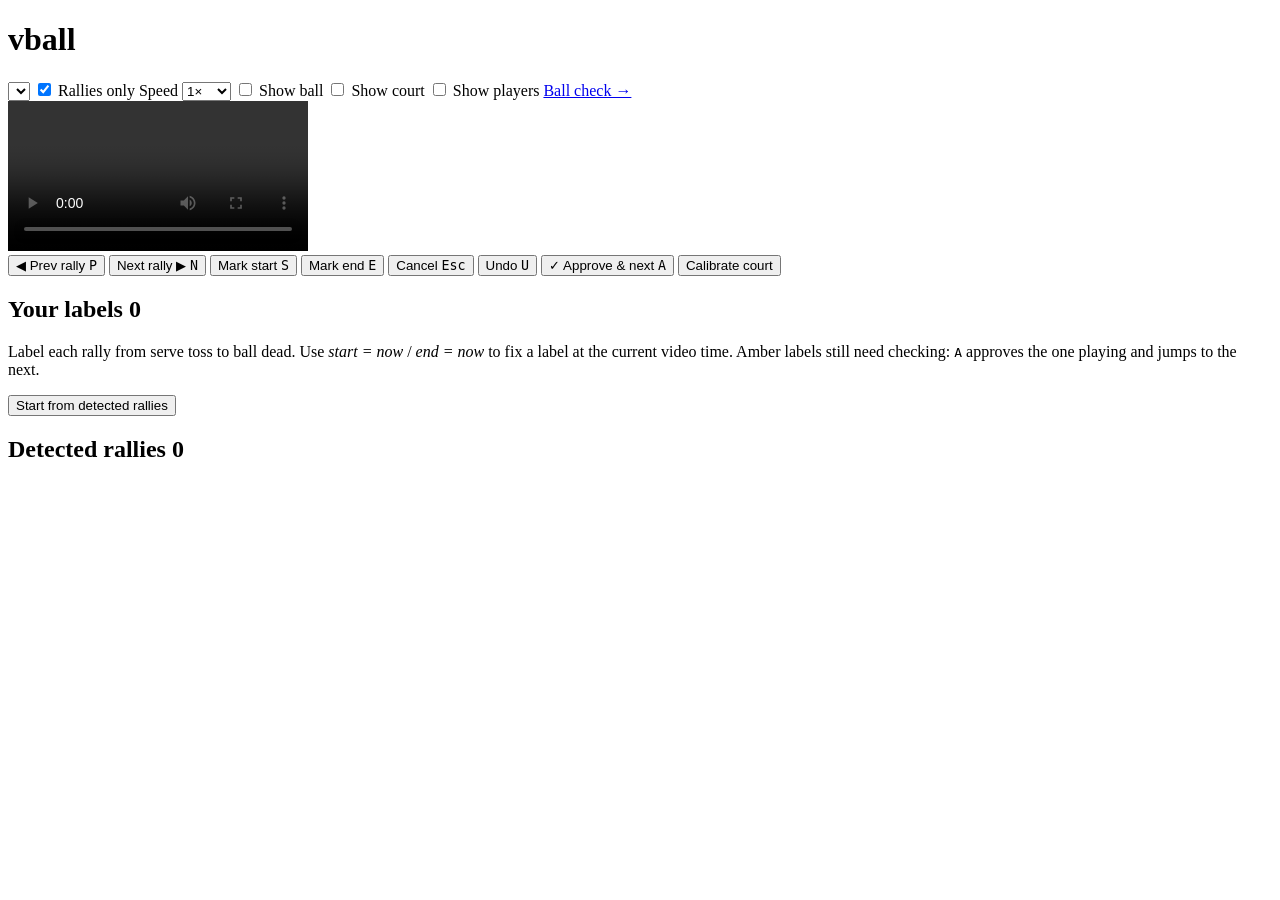
==== src/vball/web/static/index.html @ 106b70e6 "feat: calibration magnifier (follows the cursor, scroll to zoom); net-click camera results Co-Author" ====
<!doctype html>
<html lang="en">
<head>
  <meta charset="utf-8">
  <meta name="viewport" content="width=device-width, initial-scale=1">
  <title>vball</title>
  <link rel="stylesheet" href="/style.css">
</head>
<body>
  <header>
    <h1>vball</h1>
    <select id="match" aria-label="Match"></select>
    <label title="Jump straight to the next detected rally when one ends"><input type="checkbox" id="continuous" checked> Rallies only</label>
    <label>Speed
      <select id="speed">
        <option value="1">1×</option>
        <option value="1.5">1.5×</option>
        <option value="2">2×</option>
      </select>
    </label>
    <label title="Draw the tracked ball and its last 8 positions on the video"><input type="checkbox" id="show-ball"> Show ball</label>
    <label title="Draw the calibrated court lines on the video"><input type="checkbox" id="show-court"> Show court</label>
    <label title="Draw player boxes with track ids and a top-down court map"><input type="checkbox" id="show-players"> Show players</label>
    <a class="header-link" href="/ball.html" title="Click the ball in sampled frames to score the ball tracker">Ball check →</a>
  </header>
  <main>
    <section class="player">
      <div class="video-wrap">
        <video id="video" controls preload="metadata"></video>
        <canvas id="overlay" class="overlay" aria-hidden="true"></canvas>
        <canvas id="minimap" class="minimap" width="120" height="220" hidden aria-label="Top-down court map"></canvas>
        <canvas id="loupe" class="loupe" hidden aria-hidden="true"></canvas>
      </div>
      <div id="timeline" class="timeline" title="Click to jump. Blue: detected rallies. Green: your labels. Red: rally being recorded.">
        <div id="tl-detected" class="tl-row tl-detected"></div>
        <div id="tl-labels" class="tl-row tl-labels"></div>
        <div id="tl-head" class="tl-head"></div>
      </div>
      <div id="status" class="status idle" role="status" aria-live="polite">
        <span id="state" class="state"></span>
        <span id="message" class="message"></span>
      </div>
      <div class="controls">
        <button id="btn-prev" title="Restart the current detected rally, or go to the one before (P)">◀ Prev rally <kbd>P</kbd></button>
        <button id="btn-next" title="Next detected rally after the playhead (N)">Next rally ▶ <kbd>N</kbd></button>
        <span class="sep"></span>
        <button id="btn-start" class="primary" title="Mark the serve toss (S)">Mark start <kbd>S</kbd></button>
        <button id="btn-end" class="primary" title="Mark the moment the ball is dead (E)">Mark end <kbd>E</kbd></button>
        <button id="btn-cancel" title="Discard the open start mark (Esc)">Cancel <kbd>Esc</kbd></button>
        <button id="btn-undo" title="Undo the last label change (U)">Undo <kbd>U</kbd></button>
        <span class="sep"></span>
        <button id="btn-approve" class="approve" title="Approve the label at the playhead and jump to the next one to review (A)">✓ Approve &amp; next <kbd>A</kbd></button>
        <span class="sep"></span>
        <button id="btn-calibrate" title="Pause on a clear frame and click known court points">Calibrate court</button>
      </div>
    </section>
    <aside>
      <section id="calib-panel" hidden>
        <h2>Court calibration</h2>
        <p class="help">Pause on a frame where the court lines are clear. Click each landmark on the video in turn; press <em>Skip</em> for any you can't see. At least 4 are needed. Left/right as seen from the camera; "near" is the camera end. The last two are the top of the net tape where it meets each antenna; they are optional. Re-opening a saved calibration keeps its points, so you only click what is missing. A magnifier follows the cursor: scroll to zoom in or out.</p>
        <ol id="calib-list" class="list"></ol>
        <button id="calib-skip">Skip</button>
        <button id="calib-undo">Undo</button>
        <button id="calib-save" class="primary" disabled>Save calibration</button>
        <button id="calib-cancel">Cancel</button>
        <p id="calib-result" class="help"></p>
      </section>
      <section>
        <div class="section-head">
          <h2>Your labels <span id="label-count" class="badge">0</span> <span id="approved-count" class="approved-count"></span></h2>
          <span id="save-state" class="save-state"></span>
        </div>
        <p class="help">Label each rally from serve toss to ball dead. Use <em>start = now</em> / <em>end = now</em> to fix a label at the current video time. Amber labels still need checking: <kbd>A</kbd> approves the one playing and jumps to the next.</p>
        <button id="btn-import" title="Copy the detected rallies into your labels so you only correct them">Start from detected rallies</button>
        <ol id="labels" class="list"></ol>
      </section>
      <section>
        <h2>Detected rallies <span id="rally-count" class="badge">0</span></h2>
        <ol id="rallies" class="list"></ol>
      </section>
    </aside>
  </main>
  <script src="/app.js"></script>
</body>
</html>
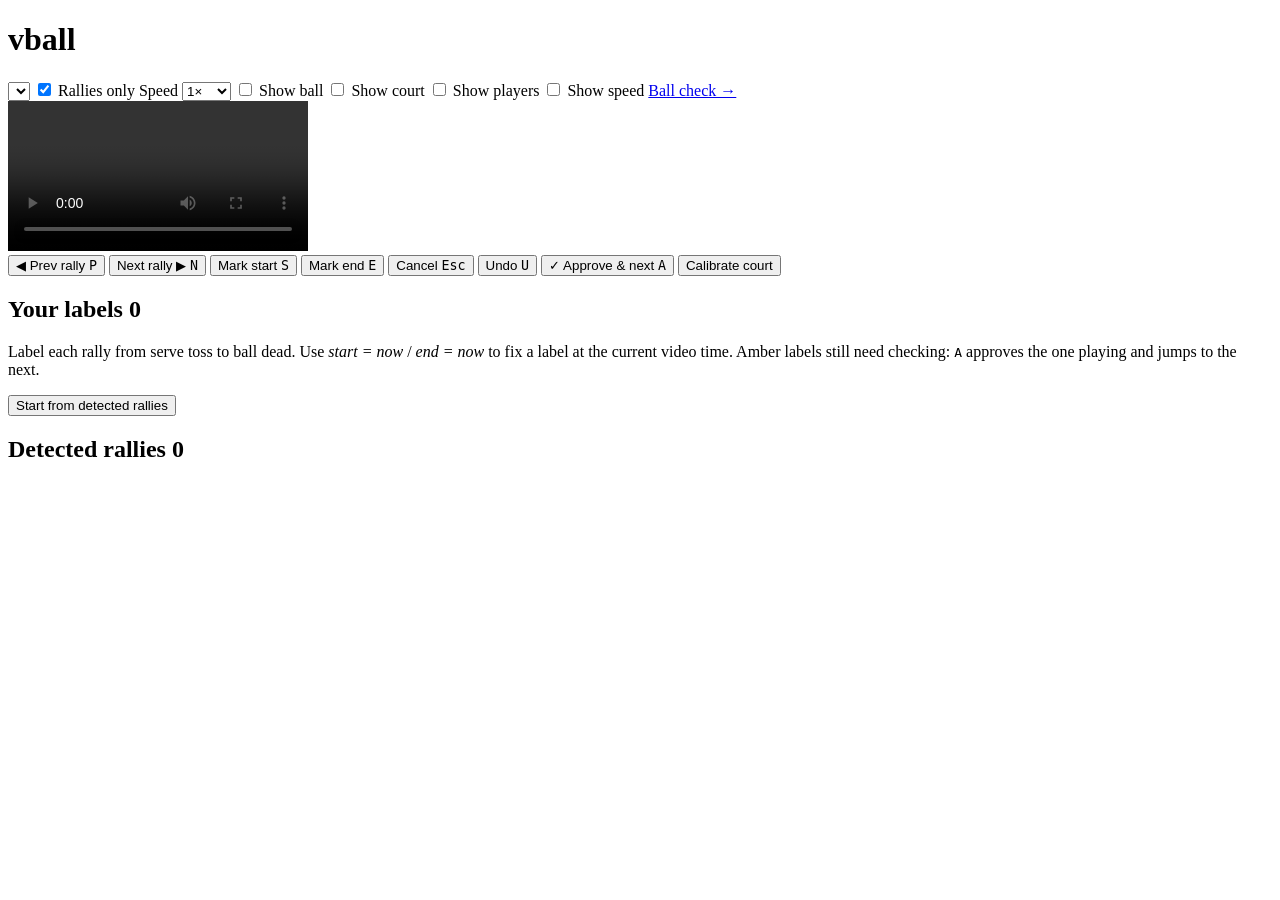
==== commit 9965d927: "feat: split soft touches (toss -> serve hit), reject fits pinned to a limit; flight states + /flight" ====
--- a/src/vball/web/static/index.html
+++ b/src/vball/web/static/index.html
@@ -21,6 +21,7 @@
     <label title="Draw the tracked ball and its last 8 positions on the video"><input type="checkbox" id="show-ball"> Show ball</label>
     <label title="Draw the calibrated court lines on the video"><input type="checkbox" id="show-court"> Show court</label>
     <label title="Draw player boxes with track ids and a top-down court map"><input type="checkbox" id="show-players"> Show players</label>
+    <label title="Fitted 3D ball flights: the arc and the ball's speed and height, frame by frame (run vball ball3d first)"><input type="checkbox" id="show-speed"> Show speed</label>
     <a class="header-link" href="/ball.html" title="Click the ball in sampled frames to score the ball tracker">Ball check →</a>
   </header>
   <main>
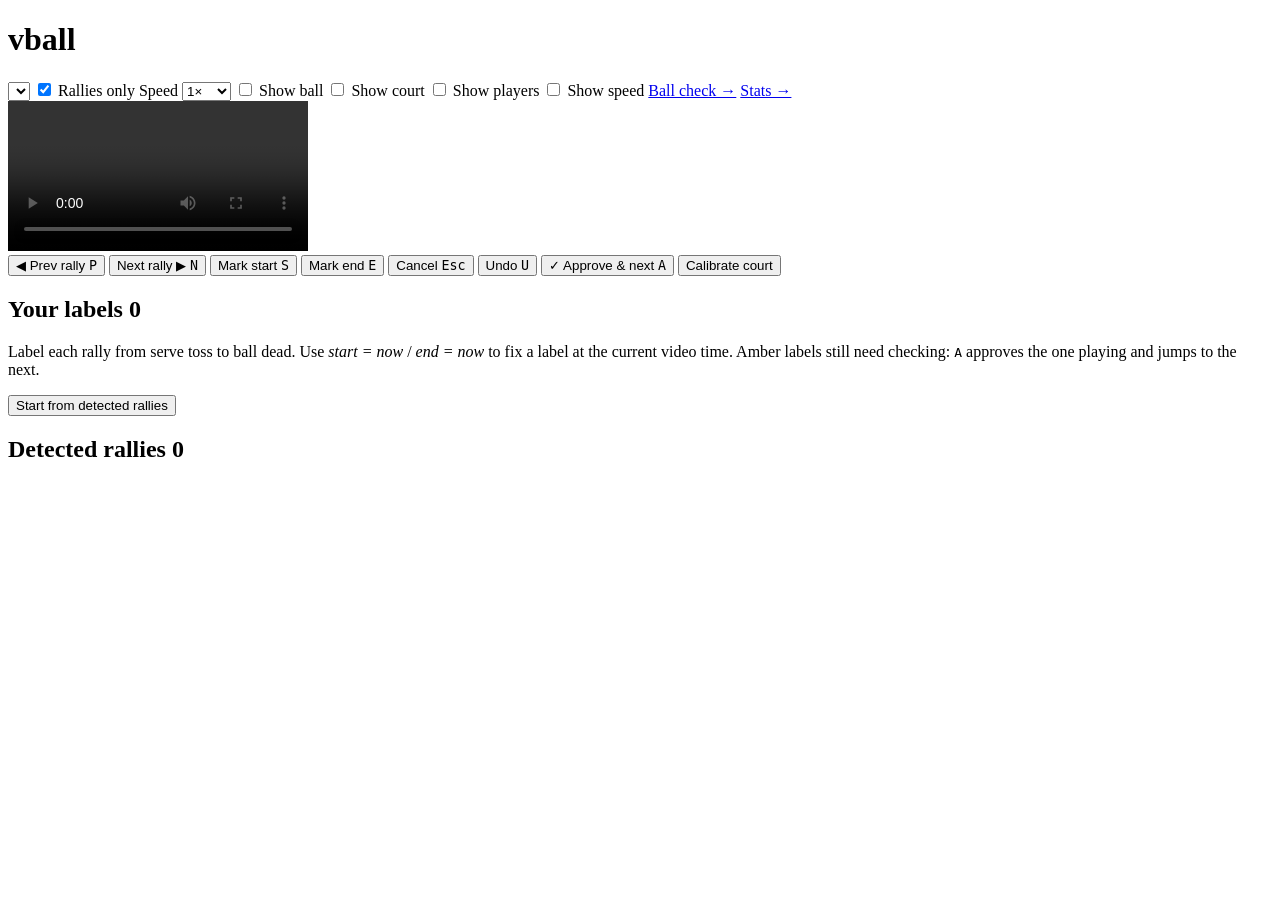
==== commit 42d63abd: "feat: stats API and match side setting Co-Authored-By: Claude Opus 5.5 <noreply@anthropic.com>" ====
--- a/src/vball/web/static/index.html
+++ b/src/vball/web/static/index.html
@@ -23,6 +23,7 @@
     <label title="Draw player boxes with track ids and a top-down court map"><input type="checkbox" id="show-players"> Show players</label>
     <label title="Fitted 3D ball flights: the arc and the ball's speed and height, frame by frame (run vball ball3d first)"><input type="checkbox" id="show-speed"> Show speed</label>
     <a class="header-link" href="/ball.html" title="Click the ball in sampled frames to score the ball tracker">Ball check →</a>
+    <a class="header-link" href="/stats.html" title="Hardest serves, highest sets, longest rallies, where each side plays">Stats →</a>
   </header>
   <main>
     <section class="player">
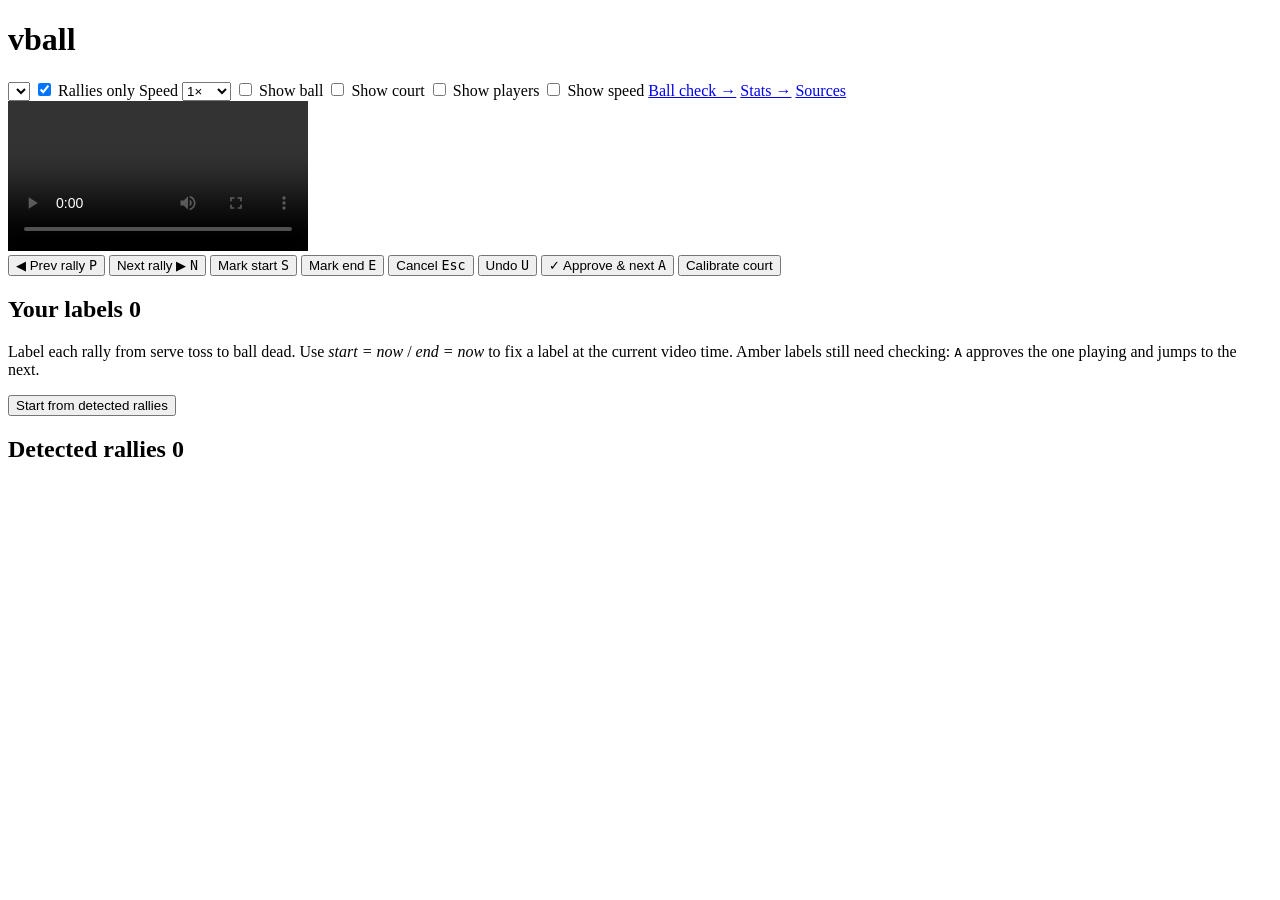
==== commit 1b91ec91: "feat: Sources page (every external source, status and what vball did with it) Co-Authored-By: Claude" ====
--- a/src/vball/web/static/index.html
+++ b/src/vball/web/static/index.html
@@ -24,6 +24,7 @@
     <label title="Fitted 3D ball flights: the arc and the ball's speed and height, frame by frame (run vball ball3d first)"><input type="checkbox" id="show-speed"> Show speed</label>
     <a class="header-link" href="/ball.html" title="Click the ball in sampled frames to score the ball tracker">Ball check →</a>
     <a class="header-link" href="/stats.html" title="Hardest serves, highest sets, longest rallies, where each side plays">Stats →</a>
+    <a href="/sources.html" title="External data, models and tools, and what vball did with each">Sources</a>
   </header>
   <main>
     <section class="player">
@@ -60,6 +61,7 @@
       <section id="calib-panel" hidden>
         <h2>Court calibration</h2>
         <p class="help">Pause on a frame where the court lines are clear. Click each landmark on the video in turn; press <em>Skip</em> for any you can't see. At least 4 are needed. Left/right as seen from the camera; "near" is the camera end. The last two are the top of the net tape where it meets each antenna; they are optional. Re-opening a saved calibration keeps its points, so you only click what is missing. A magnifier follows the cursor: scroll to zoom in or out.</p>
+        <p id="calib-draft" class="draft-note" hidden></p>
         <ol id="calib-list" class="list"></ol>
         <button id="calib-skip">Skip</button>
         <button id="calib-undo">Undo</button>
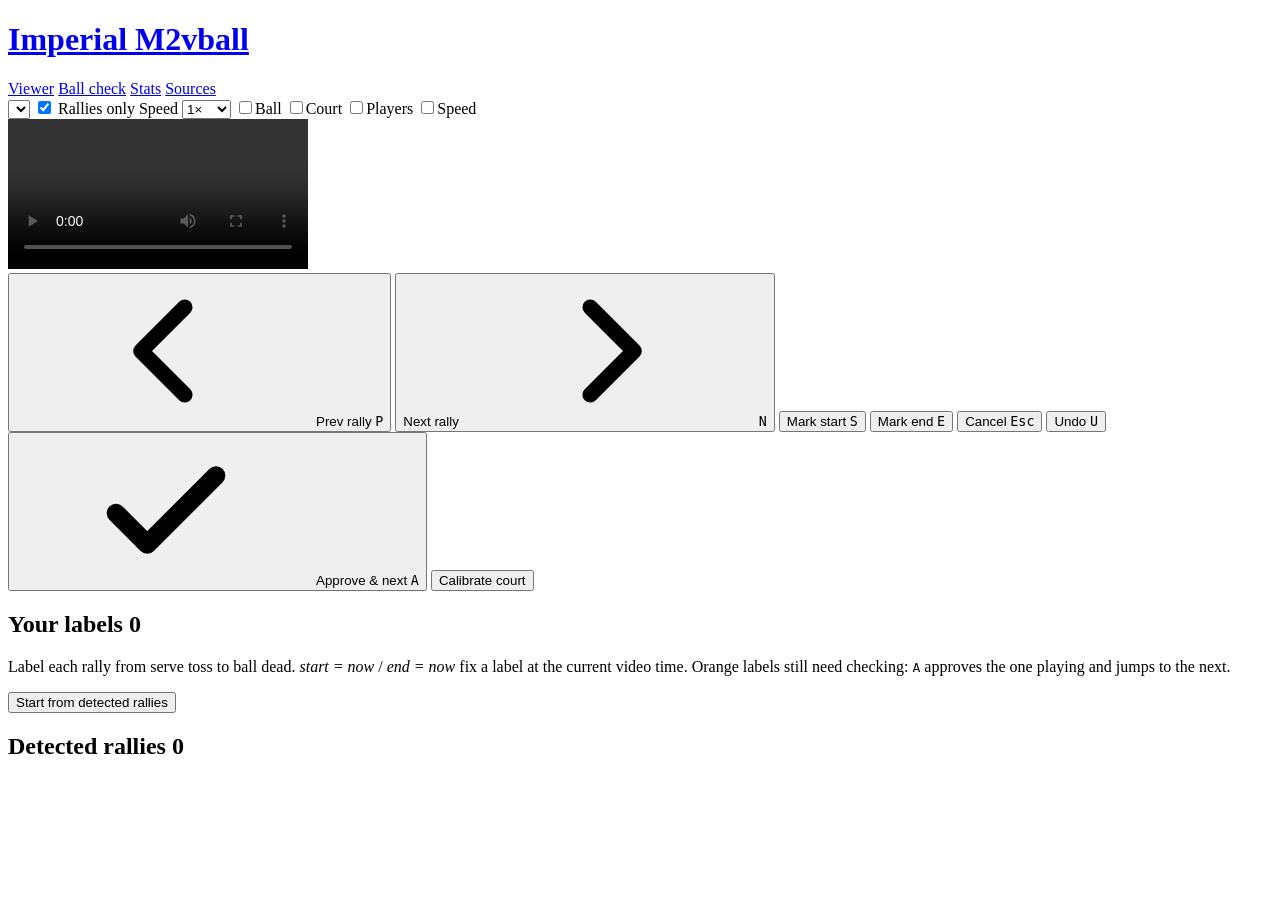
==== commit d64830f0: "feat: Hall Floor redesign of all pages (maple floor, painted court lines, kit panels, reserved overl" ====
--- a/src/vball/web/static/index.html
+++ b/src/vball/web/static/index.html
@@ -7,10 +7,39 @@
   <link rel="stylesheet" href="/style.css">
 </head>
 <body>
-  <header>
-    <h1>vball</h1>
+  <!--
+  THESIS: the interface is the sports-hall floor the footage was shot on; it refuses the white-card analytics dashboard.
+  OWN-WORLD: maple plank ground, painted court-line colours as the only accents and dividers, near-black kit panels with
+  white condensed lettering like the Imperial shirts; overlay layers keep reserved colours (ball yellow, court cyan,
+  near blue, far red, next step orange).
+  STORY: the owner (with a teammate looking on) watches the set framed by the hall, corrects and approves rallies from the
+  keyboard, and reads every number on a kit panel that links back to the video moment.
+  FIRST VIEWPORT: black team bar with the Imperial M2 tag and page tabs over a white painted line; a bench row of match and
+  layer chips on the maple; inside a painted court boundary, the video large in a kit panel with the rally tape,
+  referee's call and line-tape buttons beneath, and the label and rally panels down the right.
+  FORM: Hall Floor, my #1 of 7 grounded candidates (the pick), seed key 2d7d26a2. Signature moment: approving a label
+  lays a green tape strip across its row.
+  FINISH: unreviewed and undocumented is unfinished; this build ends with the finish review, the verdict, DESIGN.md, and every shipping raster carrying its provenance
+  -->
+  <svg width="0" height="0" style="position:absolute" aria-hidden="true">
+    <symbol id="i-prev" viewBox="0 0 24 24"><path d="M15 5l-7 7 7 7" fill="none" stroke="currentColor" stroke-width="2.5" stroke-linecap="round" stroke-linejoin="round"/></symbol>
+    <symbol id="i-next" viewBox="0 0 24 24"><path d="M9 5l7 7-7 7" fill="none" stroke="currentColor" stroke-width="2.5" stroke-linecap="round" stroke-linejoin="round"/></symbol>
+    <symbol id="i-play" viewBox="0 0 24 24"><path d="M8 5.5v13l10.5-6.5z" fill="currentColor"/></symbol>
+    <symbol id="i-close" viewBox="0 0 24 24"><path d="M6 6l12 12M18 6L6 18" fill="none" stroke="currentColor" stroke-width="2.5" stroke-linecap="round"/></symbol>
+    <symbol id="i-check" viewBox="0 0 24 24"><path d="M4 12.5l5 5L20 6.5" fill="none" stroke="currentColor" stroke-width="3" stroke-linecap="round" stroke-linejoin="round"/></symbol>
+  </svg>
+  <header class="topbar">
+    <h1 class="brand-h"><a class="brand" href="/"><span class="brand-team">Imperial M2</span><span class="brand-name">vball</span></a></h1>
+    <nav class="tabs" aria-label="Pages">
+      <a href="/" aria-current="page">Viewer</a>
+      <a href="/ball.html" title="Click the ball in sampled frames to score the ball tracker">Ball check</a>
+      <a href="/stats.html" title="Hardest serves, highest sets, longest rallies, where each side plays">Stats</a>
+      <a href="/sources.html" title="External data, models and tools, and what vball did with each">Sources</a>
+    </nav>
+  </header>
+  <div class="bench">
     <select id="match" aria-label="Match"></select>
-    <label title="Jump straight to the next detected rally when one ends"><input type="checkbox" id="continuous" checked> Rallies only</label>
+    <label class="chip" title="Jump straight to the next detected rally when one ends"><input type="checkbox" id="continuous" checked> Rallies only</label>
     <label>Speed
       <select id="speed">
         <option value="1">1×</option>
@@ -18,23 +47,20 @@
         <option value="2">2×</option>
       </select>
     </label>
-    <label title="Draw the tracked ball and its last 8 positions on the video"><input type="checkbox" id="show-ball"> Show ball</label>
-    <label title="Draw the calibrated court lines on the video"><input type="checkbox" id="show-court"> Show court</label>
-    <label title="Draw player boxes with track ids and a top-down court map"><input type="checkbox" id="show-players"> Show players</label>
-    <label title="Fitted 3D ball flights: the arc and the ball's speed and height, frame by frame (run vball ball3d first)"><input type="checkbox" id="show-speed"> Show speed</label>
-    <a class="header-link" href="/ball.html" title="Click the ball in sampled frames to score the ball tracker">Ball check →</a>
-    <a class="header-link" href="/stats.html" title="Hardest serves, highest sets, longest rallies, where each side plays">Stats →</a>
-    <a href="/sources.html" title="External data, models and tools, and what vball did with each">Sources</a>
-  </header>
+    <label class="chip" title="Draw the tracked ball and its last 8 positions on the video"><input type="checkbox" id="show-ball"><span class="swatch" style="background: var(--ball)"></span>Ball</label>
+    <label class="chip" title="Draw the calibrated court lines and net on the video"><input type="checkbox" id="show-court"><span class="swatch" style="background: var(--court)"></span>Court</label>
+    <label class="chip" title="Draw player boxes with track ids and a top-down court map"><input type="checkbox" id="show-players"><span class="swatch" style="background: linear-gradient(90deg, var(--near) 50%, var(--far) 50%)"></span>Players</label>
+    <label class="chip" title="Fitted 3D ball flights: the arc and the ball's speed and height, frame by frame (run vball ball3d first)"><input type="checkbox" id="show-speed"><span class="swatch" style="background: var(--ball)"></span>Speed</label>
+  </div>
   <main>
-    <section class="player">
+    <section class="player kit">
       <div class="video-wrap">
         <video id="video" controls preload="metadata"></video>
         <canvas id="overlay" class="overlay" aria-hidden="true"></canvas>
         <canvas id="minimap" class="minimap" width="120" height="220" hidden aria-label="Top-down court map"></canvas>
         <canvas id="loupe" class="loupe" hidden aria-hidden="true"></canvas>
       </div>
-      <div id="timeline" class="timeline" title="Click to jump. Blue: detected rallies. Green: your labels. Red: rally being recorded.">
+      <div id="timeline" class="timeline" title="Click to jump. Blue: detected rallies. Green: approved labels. Orange: labels to check. Red: rally being recorded.">
         <div id="tl-detected" class="tl-row tl-detected"></div>
         <div id="tl-labels" class="tl-row tl-labels"></div>
         <div id="tl-head" class="tl-head"></div>
@@ -44,41 +70,43 @@
         <span id="message" class="message"></span>
       </div>
       <div class="controls">
-        <button id="btn-prev" title="Restart the current detected rally, or go to the one before (P)">◀ Prev rally <kbd>P</kbd></button>
-        <button id="btn-next" title="Next detected rally after the playhead (N)">Next rally ▶ <kbd>N</kbd></button>
+        <button id="btn-prev" title="Restart the current detected rally, or go to the one before (P)"><svg class="icon" aria-hidden="true"><use href="#i-prev"/></svg>Prev rally <kbd>P</kbd></button>
+        <button id="btn-next" title="Next detected rally after the playhead (N)">Next rally<svg class="icon" aria-hidden="true"><use href="#i-next"/></svg><kbd>N</kbd></button>
         <span class="sep"></span>
         <button id="btn-start" class="primary" title="Mark the serve toss (S)">Mark start <kbd>S</kbd></button>
         <button id="btn-end" class="primary" title="Mark the moment the ball is dead (E)">Mark end <kbd>E</kbd></button>
         <button id="btn-cancel" title="Discard the open start mark (Esc)">Cancel <kbd>Esc</kbd></button>
         <button id="btn-undo" title="Undo the last label change (U)">Undo <kbd>U</kbd></button>
         <span class="sep"></span>
-        <button id="btn-approve" class="approve" title="Approve the label at the playhead and jump to the next one to review (A)">✓ Approve &amp; next <kbd>A</kbd></button>
+        <button id="btn-approve" class="approve" title="Approve the label at the playhead and jump to the next one to review (A)"><svg class="icon" aria-hidden="true"><use href="#i-check"/></svg>Approve &amp; next <kbd>A</kbd></button>
         <span class="sep"></span>
         <button id="btn-calibrate" title="Pause on a clear frame and click known court points">Calibrate court</button>
       </div>
     </section>
     <aside>
-      <section id="calib-panel" hidden>
+      <section id="calib-panel" class="kit" hidden>
         <h2>Court calibration</h2>
-        <p class="help">Pause on a frame where the court lines are clear. Click each landmark on the video in turn; press <em>Skip</em> for any you can't see. At least 4 are needed. Left/right as seen from the camera; "near" is the camera end. The last two are the top of the net tape where it meets each antenna; they are optional. Re-opening a saved calibration keeps its points, so you only click what is missing. A magnifier follows the cursor: scroll to zoom in or out.</p>
+        <p class="help">Pause on a frame where the court lines are clear. Click each landmark on the video in turn; press <em>Skip</em> for any you can't see. At least 4 are needed. Left/right as seen from the camera; "near" is the camera end. The last two are the top of the net tape where it meets each antenna; they are optional. Click a landmark in the list to move it. A magnifier follows the cursor: scroll to zoom in or out.</p>
         <p id="calib-draft" class="draft-note" hidden></p>
         <ol id="calib-list" class="list"></ol>
-        <button id="calib-skip">Skip</button>
-        <button id="calib-undo">Undo</button>
-        <button id="calib-save" class="primary" disabled>Save calibration</button>
-        <button id="calib-cancel">Cancel</button>
+        <div class="controls">
+          <button id="calib-skip">Skip</button>
+          <button id="calib-undo">Undo</button>
+          <button id="calib-save" class="primary" disabled>Save calibration</button>
+          <button id="calib-cancel">Cancel</button>
+        </div>
         <p id="calib-result" class="help"></p>
       </section>
-      <section>
+      <section class="kit">
         <div class="section-head">
           <h2>Your labels <span id="label-count" class="badge">0</span> <span id="approved-count" class="approved-count"></span></h2>
           <span id="save-state" class="save-state"></span>
         </div>
-        <p class="help">Label each rally from serve toss to ball dead. Use <em>start = now</em> / <em>end = now</em> to fix a label at the current video time. Amber labels still need checking: <kbd>A</kbd> approves the one playing and jumps to the next.</p>
+        <p class="help">Label each rally from serve toss to ball dead. <em>start = now</em> / <em>end = now</em> fix a label at the current video time. Orange labels still need checking: <kbd>A</kbd> approves the one playing and jumps to the next.</p>
         <button id="btn-import" title="Copy the detected rallies into your labels so you only correct them">Start from detected rallies</button>
         <ol id="labels" class="list"></ol>
       </section>
-      <section>
+      <section class="kit">
         <h2>Detected rallies <span id="rally-count" class="badge">0</span></h2>
         <ol id="rallies" class="list"></ol>
       </section>
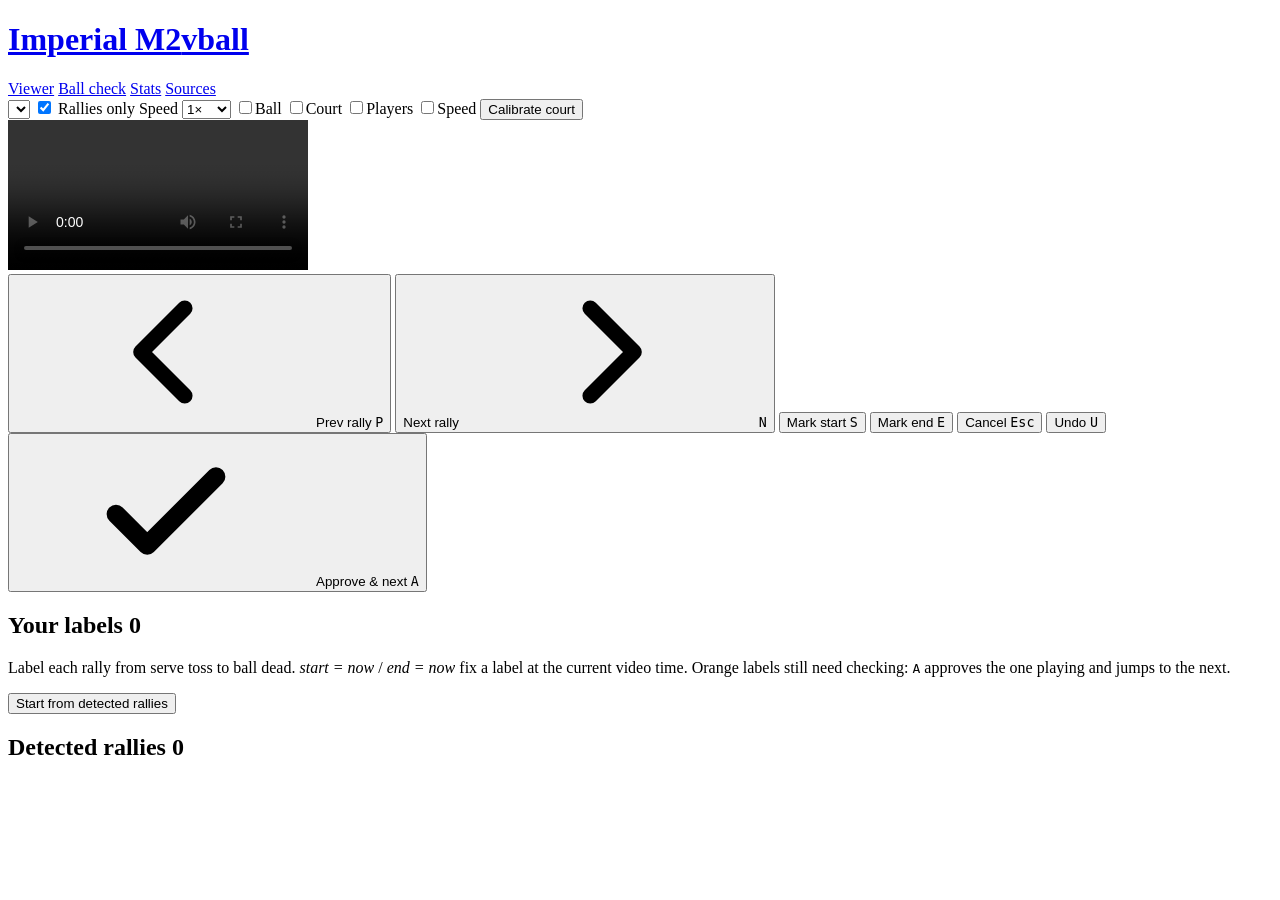
==== commit 58582efa: "fix: finish-review batch (footage maple floor, Barlow Condensed, hall-at-night dark variant, per-sid" ====
--- a/src/vball/web/static/index.html
+++ b/src/vball/web/static/index.html
@@ -51,6 +51,7 @@
     <label class="chip" title="Draw the calibrated court lines and net on the video"><input type="checkbox" id="show-court"><span class="swatch" style="background: var(--court)"></span>Court</label>
     <label class="chip" title="Draw player boxes with track ids and a top-down court map"><input type="checkbox" id="show-players"><span class="swatch" style="background: linear-gradient(90deg, var(--near) 50%, var(--far) 50%)"></span>Players</label>
     <label class="chip" title="Fitted 3D ball flights: the arc and the ball's speed and height, frame by frame (run vball ball3d first)"><input type="checkbox" id="show-speed"><span class="swatch" style="background: var(--ball)"></span>Speed</label>
+    <button id="btn-calibrate" title="Pause on a clear frame and click known court points">Calibrate court</button>
   </div>
   <main>
     <section class="player kit">
@@ -79,8 +80,6 @@
         <button id="btn-undo" title="Undo the last label change (U)">Undo <kbd>U</kbd></button>
         <span class="sep"></span>
         <button id="btn-approve" class="approve" title="Approve the label at the playhead and jump to the next one to review (A)"><svg class="icon" aria-hidden="true"><use href="#i-check"/></svg>Approve &amp; next <kbd>A</kbd></button>
-        <span class="sep"></span>
-        <button id="btn-calibrate" title="Pause on a clear frame and click known court points">Calibrate court</button>
       </div>
     </section>
     <aside>
